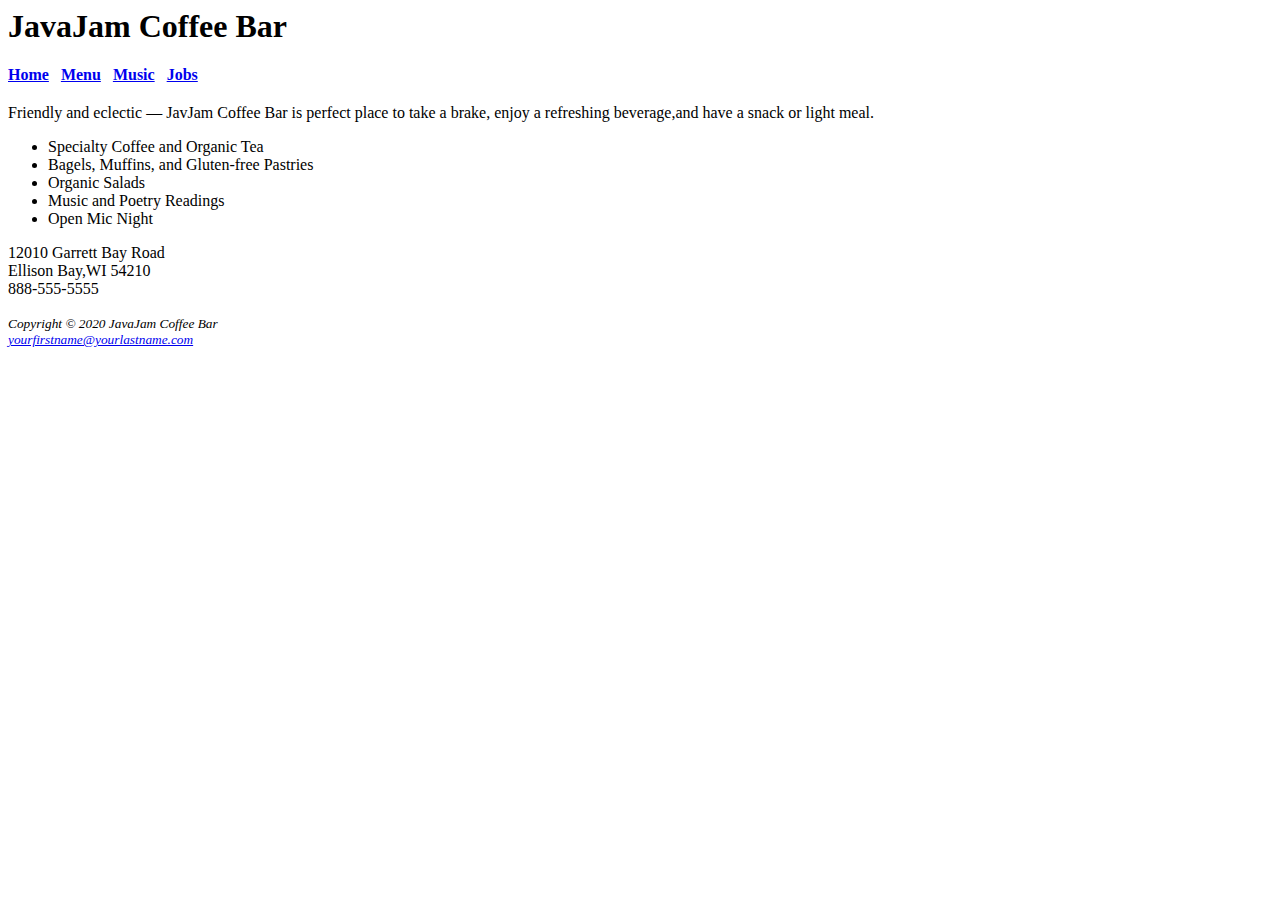
==== index.html @ 4cba66ce "Create index.html" ====
<DOCTYPE html>
<html lang="en">
<head>
<title>JavaJam Coffee Bar</title>
<meta charset="utf-8">
</head>
<body>
<header>
<h1>JavaJam Coffee Bar</h1>
</header>
<nav><b>
<a href="index.html">Home</a> &nbsp;
<a href="menu.html">Menu</a> &nbsp;
<a href="music.html">Music</a> &nbsp;
<a href="jobs.html">Jobs</a>
</b>
</nav>
<main>
<h2></h2>
<p>Friendly and eclectic &mdash; JavJam Coffee Bar is perfect place to take a brake,
enjoy a refreshing beverage,and have a snack or light meal.</p>

<ul>
<li>Specialty Coffee and Organic Tea</li>
<li>Bagels, Muffins, and Gluten-free Pastries</li>
<li>Organic Salads</li>
<li>Music and Poetry Readings</li>
<li>Open Mic Night</li>
</ul>
<div>
12010 Garrett Bay Road<br>
Ellison Bay,WI 54210<br>
888-555-5555<br><br>
</div>
</main>
<footer>
<small><i>Copyright &copy; 2020 JavaJam Coffee Bar<br>
<a href="mailto:yourfirstname@yourlastname.com">yourfirstname@yourlastname.com</a>
</i></small>
</footer>
</body>
</html>
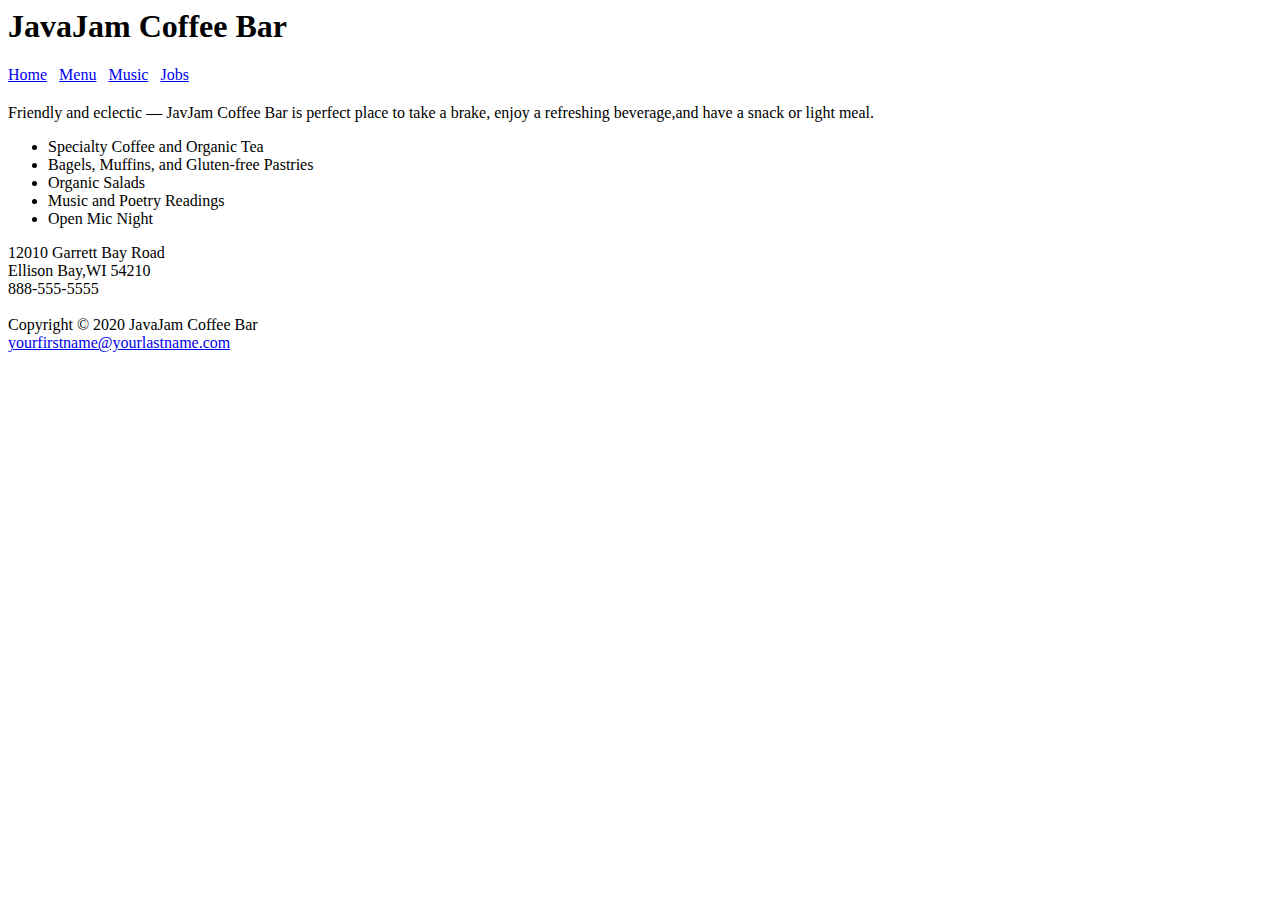
==== commit 8fa8e4e4: "Update index.html" ====
--- a/index.html
+++ b/index.html
@@ -3,12 +3,14 @@
 <head>
 <title>JavaJam Coffee Bar</title>
 <meta charset="utf-8">
+<link href="javajam.css" rel="stylesheet"> 
 </head>
 <body>
+  <div id="wrapper"> 
 <header>
 <h1>JavaJam Coffee Bar</h1>
 </header>
-<nav><b>
+<nav>
 <a href="index.html">Home</a> &nbsp;
 <a href="menu.html">Menu</a> &nbsp;
 <a href="music.html">Music</a> &nbsp;
@@ -19,7 +21,6 @@
 <h2></h2>
 <p>Friendly and eclectic &mdash; JavJam Coffee Bar is perfect place to take a brake,
 enjoy a refreshing beverage,and have a snack or light meal.</p>
-
 <ul>
 <li>Specialty Coffee and Organic Tea</li>
 <li>Bagels, Muffins, and Gluten-free Pastries</li>
@@ -34,9 +35,9 @@
 </div>
 </main>
 <footer>
-<small><i>Copyright &copy; 2020 JavaJam Coffee Bar<br>
+Copyright &copy; 2020 JavaJam Coffee Bar<br>
 <a href="mailto:yourfirstname@yourlastname.com">yourfirstname@yourlastname.com</a>
-</i></small>
 </footer>
+  </div>
 </body>
 </html>
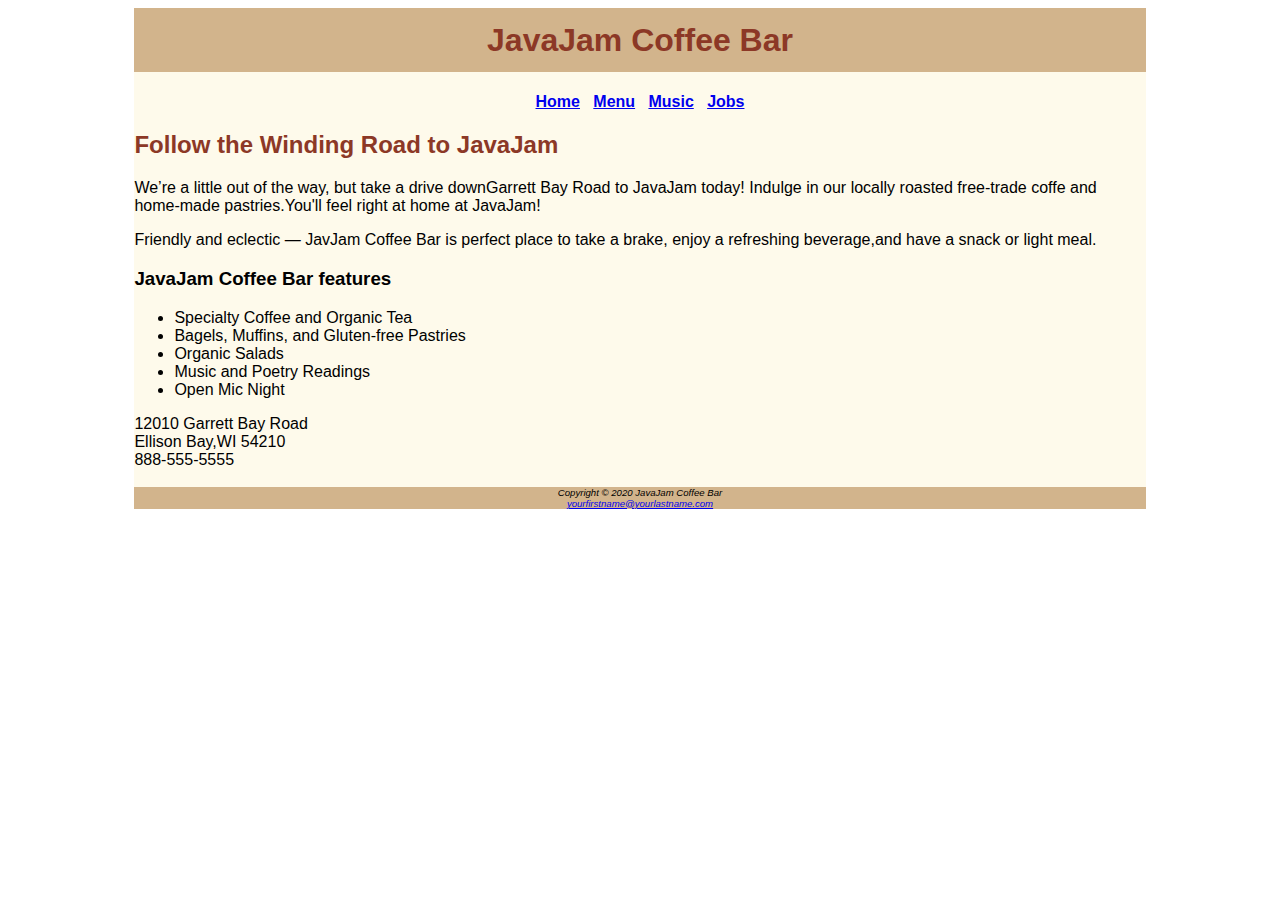
==== commit 3e4ac78b: "Update index.html" ====
--- a/index.html
+++ b/index.html
@@ -15,13 +15,18 @@
 <a href="menu.html">Menu</a> &nbsp;
 <a href="music.html">Music</a> &nbsp;
 <a href="jobs.html">Jobs</a>
-</b>
 </nav>
-<main>
-<h2></h2>
-<p>Friendly and eclectic &mdash; JavJam Coffee Bar is perfect place to take a brake,
+    <div id="homehero">
+</div>
+      <main>
+<h2>Follow the Winding Road to JavaJam</h2>
+<p>We&#8217;re a little out of the way, but take a drive downGarrett Bay Road to JavaJam
+        today! Indulge in our locally roasted free-trade coffe and home-made pastries.You'll
+        feel right at home at JavaJam!</p>
+        <p>Friendly and eclectic &mdash; JavJam Coffee Bar is perfect place to take a brake,
 enjoy a refreshing beverage,and have a snack or light meal.</p>
-<ul>
+<h3>JavaJam Coffee Bar features</h3>
+        <ul>
 <li>Specialty Coffee and Organic Tea</li>
 <li>Bagels, Muffins, and Gluten-free Pastries</li>
 <li>Organic Salads</li>
--- a/javajam.css
+++ b/javajam.css
@@ -0,0 +1,23 @@
+body {background-color: #FCEBB6
+    color:#221881;
+    font-family:Tahoma,Arial,sans-serif;
+}
+#wrapper {background-color: #FEFAEB;
+        margin-left: auto;
+        margin-right: auto;
+        width: 80%;
+}
+header {background-color: #D2B48C;
+        color:#8C3826;
+         text-align: center;
+}
+h1{line-height: 200%}
+h2{color: #8C3826;}
+nav { font-weight: bold;
+  text-align: center;
+}
+footer {background-color: #D2B48C;
+    font-size: .60em;
+            font-style: italic;
+        text-align: center;
+}
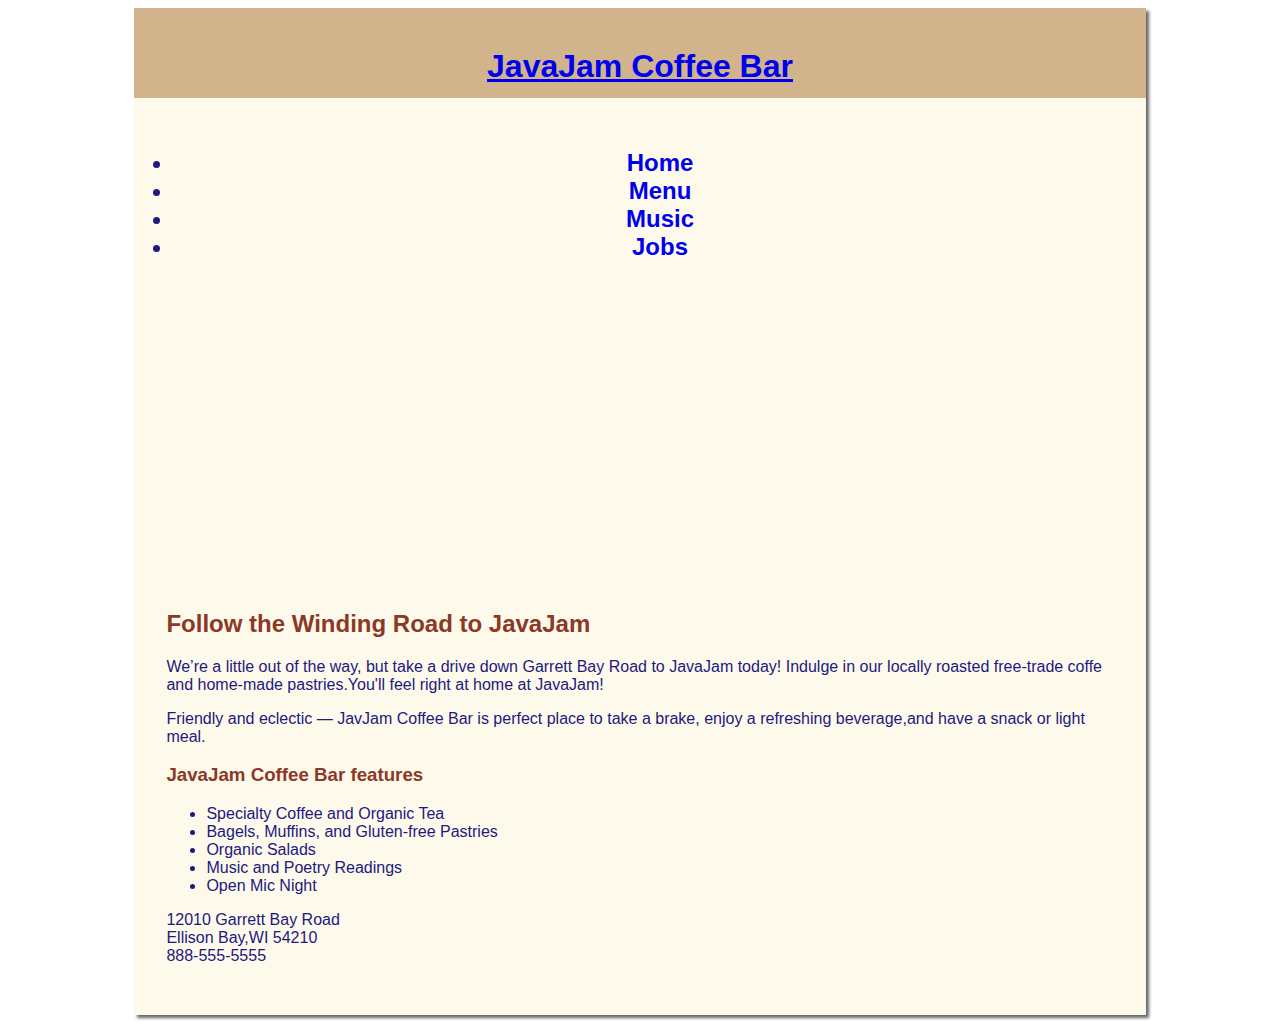
==== commit 9a90be2c: "Update index.html" ====
--- a/index.html
+++ b/index.html
@@ -8,19 +8,21 @@
 <body>
   <div id="wrapper"> 
 <header>
-<h1>JavaJam Coffee Bar</h1>
+<h1><a href="index.html">JavaJam Coffee Bar</a></h1>
 </header>
 <nav>
-<a href="index.html">Home</a> &nbsp;
-<a href="menu.html">Menu</a> &nbsp;
-<a href="music.html">Music</a> &nbsp;
-<a href="jobs.html">Jobs</a>
-</nav>
-    <div id="homehero">
+  <ul>
+    <li><a href="index.html">Home</a> </li>
+<li><a href="menu.html">Menu</a> </li>
+<li><a href="music.html">Music</a> </li>
+<li><a href="jobs.html">Jobs</a> </li>
+</ul>
+    </nav>
+<main>
+<div id="homehero">
 </div>
-      <main>
 <h2>Follow the Winding Road to JavaJam</h2>
-<p>We&#8217;re a little out of the way, but take a drive downGarrett Bay Road to JavaJam
+<p>We&#8217;re a little out of the way, but take a drive down Garrett Bay Road to JavaJam
         today! Indulge in our locally roasted free-trade coffe and home-made pastries.You'll
         feel right at home at JavaJam!</p>
         <p>Friendly and eclectic &mdash; JavJam Coffee Bar is perfect place to take a brake,
@@ -39,10 +41,3 @@
 888-555-5555<br><br>
 </div>
 </main>
-<footer>
-Copyright &copy; 2020 JavaJam Coffee Bar<br>
-<a href="mailto:yourfirstname@yourlastname.com">yourfirstname@yourlastname.com</a>
-</footer>
-  </div>
-</body>
-</html>
--- a/javajam.css
+++ b/javajam.css
@@ -1,4 +1,8 @@
 body {background-color: #FCEBB6
+  background-image: url(fadedroad50.jpg);
+    background-repeat: no-repeat;
+    background-size: cover;
+    background-attachment: fixed;
     color:#221881;
     font-family:Tahoma,Arial,sans-serif;
 }
@@ -6,18 +10,49 @@
         margin-left: auto;
         margin-right: auto;
         width: 80%;
+    min-width: 900px;
+    max-width: 1280px;
+    box-shadow: 3px 3px 3px #676767
 }
 header {background-color: #D2B48C;
         color:#8C3826;
          text-align: center;
+    padding-top: 5px;
+    padding-bottom; 5px;
 }
 h1{line-height: 200%}
 h2{color: #8C3826;}
+h3, dt {color: #8C3826;}
+h4{background-color: #D2B48C;
+font-size: 1.2em;
+padding-left:.5em;
+padding-bottom: .25em;
+}
 nav { font-weight: bold;
   text-align: center;
+    font-size:1.5em;
+    padding-top: 5px;
+        padding-bottom: 5px;
 }
-footer {background-color: #D2B48C;
-    font-size: .60em;
-            font-style: italic;
-        text-align: center;
+nav a {text-decoration: none;}
+main {display:block;
+padding-left: 2em;
+padding-right: 2em;
+padding-bottom: 2em;
 }
+.details{padding-left: 20%;
+padding-right: 20%;}
+img{padding-left: 10px;
+padding-right: 10px;}
+#homehero{height: 300px;
+background-image: url(hero.jpg);
+background-repeat: no-reapeat;
+background-size: cover;
+}
+footer{background-color: #D2B48C;
+font-size: .60em;
+font-style: italic;
+text-align: center;
+padding-bottom: 1em;
+border-top: 2px soild #8C3826;
+}
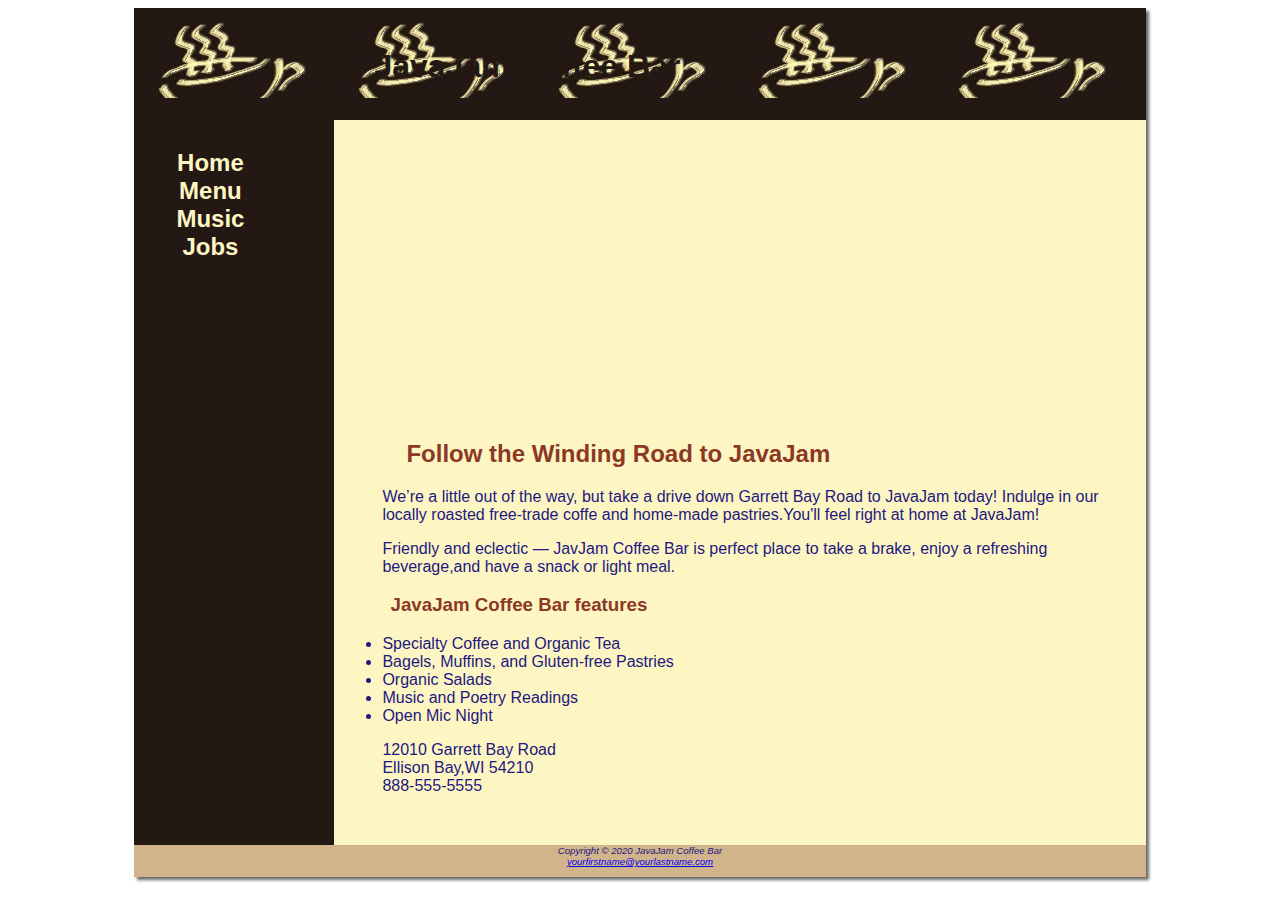
==== commit b7c285e7: "Update index.html" ====
--- a/index.html
+++ b/index.html
@@ -22,13 +22,13 @@
 <div id="homehero">
 </div>
 <h2>Follow the Winding Road to JavaJam</h2>
-<p>We&#8217;re a little out of the way, but take a drive down Garrett Bay Road to JavaJam
-        today! Indulge in our locally roasted free-trade coffe and home-made pastries.You'll
-        feel right at home at JavaJam!</p>
-        <p>Friendly and eclectic &mdash; JavJam Coffee Bar is perfect place to take a brake,
+<p>We&#8217;re a little out of the way, but take a drive down Garrett Bay Road to JavaJam 
+today! Indulge in our locally roasted free-trade coffe and home-made pastries.You'll
+feel right at home at JavaJam!</p>
+<p>Friendly and eclectic &mdash; JavJam Coffee Bar is perfect place to take a brake,
 enjoy a refreshing beverage,and have a snack or light meal.</p>
 <h3>JavaJam Coffee Bar features</h3>
-        <ul>
+<ul>
 <li>Specialty Coffee and Organic Tea</li>
 <li>Bagels, Muffins, and Gluten-free Pastries</li>
 <li>Organic Salads</li>
@@ -41,3 +41,9 @@
 888-555-5555<br><br>
 </div>
 </main>
+<footer>
+  Copyright &copy; 2020 JavaJam Coffee Bar<br>
+  <a href="mailto:yourfirstname@yourlastname.com">yourfirstname@yourlastname.com</a>
+  </footer>
+    </div>
+  </html>
--- a/javajam.css
+++ b/javajam.css
@@ -1,4 +1,6 @@
-body {background-color: #FCEBB6
+*{box-sizing:border-box;}
+body {
+  background-color: #FCEBB6
   background-image: url(fadedroad50.jpg);
     background-repeat: no-repeat;
     background-size: cover;
@@ -6,50 +8,103 @@
     color:#221881;
     font-family:Tahoma,Arial,sans-serif;
 }
-#wrapper {background-color: #FEFAEB;
+#wrapper {
+  background-color: #231814;
         margin-left: auto;
         margin-right: auto;
         width: 80%;
     min-width: 900px;
     max-width: 1280px;
-    box-shadow: 3px 3px 3px #676767
+    box-shadow: 3px 3px 3px #676767;
+  padding: 0;
 }
-header {background-color: #D2B48C;
-        color:#8C3826;
-         text-align: center;
+header {
+  background-color: #D2B48C;
+  background-image: url(coffeelogo.jpg);      
+  background-repeat: no-repeat
+  color:#231814;
+padding-left: 240px;
     padding-top: 5px;
     padding-bottom; 5px;
 }
+header a {text-decoration: none;}
+header a:link {color: #231814}
+header a:visted {color:231814}
+header a:hover {color: #FEF6C2}
 h1{line-height: 200%}
 h2{color: #8C3826;}
 h3, dt {color: #8C3826;}
-h4{background-color: #D2B48C;
+h4{
+background-color: #D2B48C;
 font-size: 1.2em;
 padding-left:.5em;
-padding-bottom: .25em;
+padding-bottom:0;
+text-transform: uppercase;
+border-bottom: 1px soild #221811;
+  clear: left;
 }
-nav { font-weight: bold;
+nav { 
+  float: left;
+  font-weight: bold;
   text-align: center;
     font-size:1.5em;
     padding-top: 5px;
         padding-bottom: 5px;
+width: 200px
 }
 nav a {text-decoration: none;}
-main {display:block;
-padding-left: 2em;
+nav a:link {color:#FEF6C2}
+nav a:visted {color #D2B48C;}
+Nav a:hover {color: #CC9933;} 
+nav ul {
+list-style-type: none;
+padding-left: 0;}
+main { 
+  background-color: #FEF6C2;
+  display:block;
+margin-left: 200px;
+  overflow: auto;
+  padding: 0 0 2em 0;
+}
+h2,h3,h4,p,div,ul,dl{padding-left:3em; padding-right: 2em;}
+.details{
+padding-left: 20%;
+padding-right: 20%;
+overflow: auto;
+} 
+.floatleft {
+float: left;
 padding-right: 2em;
-padding-bottom: 2em;
+padding-bottom:2em;
 }
-.details{padding-left: 20%;
-padding-right: 20%;}
-img{padding-left: 10px;
+.onethird{
+float: left;
+width: 33%
+}
+img{
+  padding-left: 10px;
 padding-right: 10px;}
-#homehero{height: 300px;
+#homehero{
+height: 300px;
 background-image: url(hero.jpg);
 background-repeat: no-reapeat;
-background-size: cover;
+background-size: 100% 100%;
 }
-footer{background-color: #D2B48C;
+#heromugs {
+height:300px;
+background-image:url(heromugs.jpg);
+background-repeat: no-repeat;
+background-size: 100% 100%;
+}
+#heroguitar {
+height: 300px;
+background-image: url(heroguitar.jpg);
+background-repeat: no-repeat;
+background-size: 100% 100%;
+}
+
+footer{
+background-color: #D2B48C;
 font-size: .60em;
 font-style: italic;
 text-align: center;
